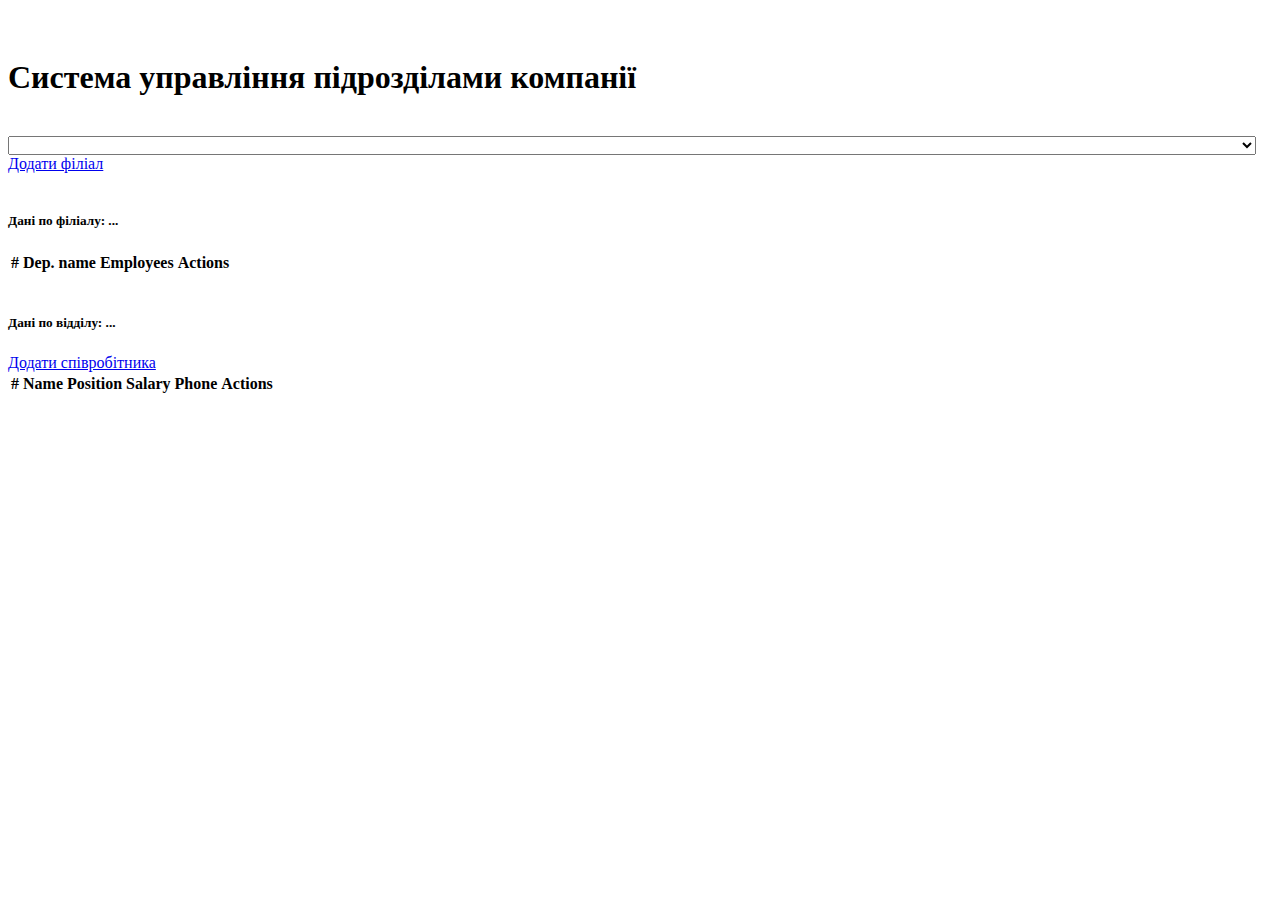
==== index.html @ a936bb02 "dep CRUD ready just improve edit-dep" ====
<!DOCTYPE html>
<html lang="en">
<head>
    <meta charset="UTF-8">
    <title>HR Department</title>
    <link href="https://cdn.jsdelivr.net/npm/bootstrap@5.2.3/dist/css/bootstrap.min.css" rel="stylesheet"
          integrity="sha384-rbsA2VBKQhggwzxH7pPCaAqO46MgnOM80zW1RWuH61DGLwZJEdK2Kadq2F9CUG65" crossorigin="anonymous">
    <link rel="stylesheet" href="css/styles.css">
</head>
<body>
<div class="container">
    <h1>Система управління підрозділами компанії</h1>
    </br>
    <div class="col-4">
        <form action="#" method="post" id="branch-form">
            <div class="mb-3">
                <select name="branch" id="branch-select" class="form-select branch-select-main" title="Brunches List">
                    <!--                        <option >Select branch...</option>-->
                    <!--                        <option value="Branch-01">Branch-01</option>-->
                    <!--                        <option value="Branch-02">Branch-02</option>-->
                    <!--                        <option value="Branch-03">Branch-03</option>-->
                </select>
            </div>
        </form>
        <a href="#">Додати філіал</a>
    </div>
    <div class="col-8">
        <!-- тут буде селект вибору робітника -->
    </div>
    <div class="row">
        <div class="col-4">
            </br><h5 id="branch-message">Дані по філіалу: ...</h5>
            <div id="dep-add">
<!--                <a href="dep-add.html">Додати відділ</a>-->
            </div>
            <table class="table">
                <thead>
                <tr>
                    <th scope="col">#</th>
                    <th scope="col">Dep. name</th>
                    <th scope="col">Employees</th>
                    <th scope="col">Actions</th>
                </tr>
                </thead>
                <tbody id="deps-table">
                <!--displayDeps-->
                </tbody>
            </table>
        </div>
        <div class="col-8">
            </br><h5 id="dep-message">Дані по відділу: ...</h5>
            <a href="#">Додати співробітника</a>
            <table class="table">
                <thead>
                <tr>
                    <th scope="col">#</th>
                    <th scope="col">Name</th>
                    <th scope="col">Position</th>
                    <th scope="col">Salary</th>
                    <th scope="col">Phone</th>
                    <th scope="col">Actions</th>
                </tr>
                </thead>
                <tbody id="emps-table">
                <!--displayEmps-->
                </tbody>
            </table>
        </div>
    </div>
</div>


<script src="js/jquery-3.6.1.min.js"></script>
<script src="https://cdn.jsdelivr.net/npm/bootstrap@5.2.3/dist/js/bootstrap.bundle.min.js"
        integrity="sha384-kenU1KFdBIe4zVF0s0G1M5b4hcpxyD9F7jL+jjXkk+Q2h455rYXK/7HAuoJl+0I4"
        crossorigin="anonymous"></script>
<script src="js/index.js" type="module"></script>
</body>
</html>
---- css/styles.css ----
body{
    padding-top: 30px;
}

.dep-pointed{
    cursor: pointer;
}

.dep-pointed:hover{
    color: #0a53be;
}

tr:hover{
    color: #0a53be;
}

.table{
    caret-color: transparent;
}

.table th:not(:first-child),
.table td:not(:first-child){
    text-align: center;
}

.branch-select-main{
    width: calc(100% - 16px);
}

label{
    margin-bottom: 0.5rem;
}
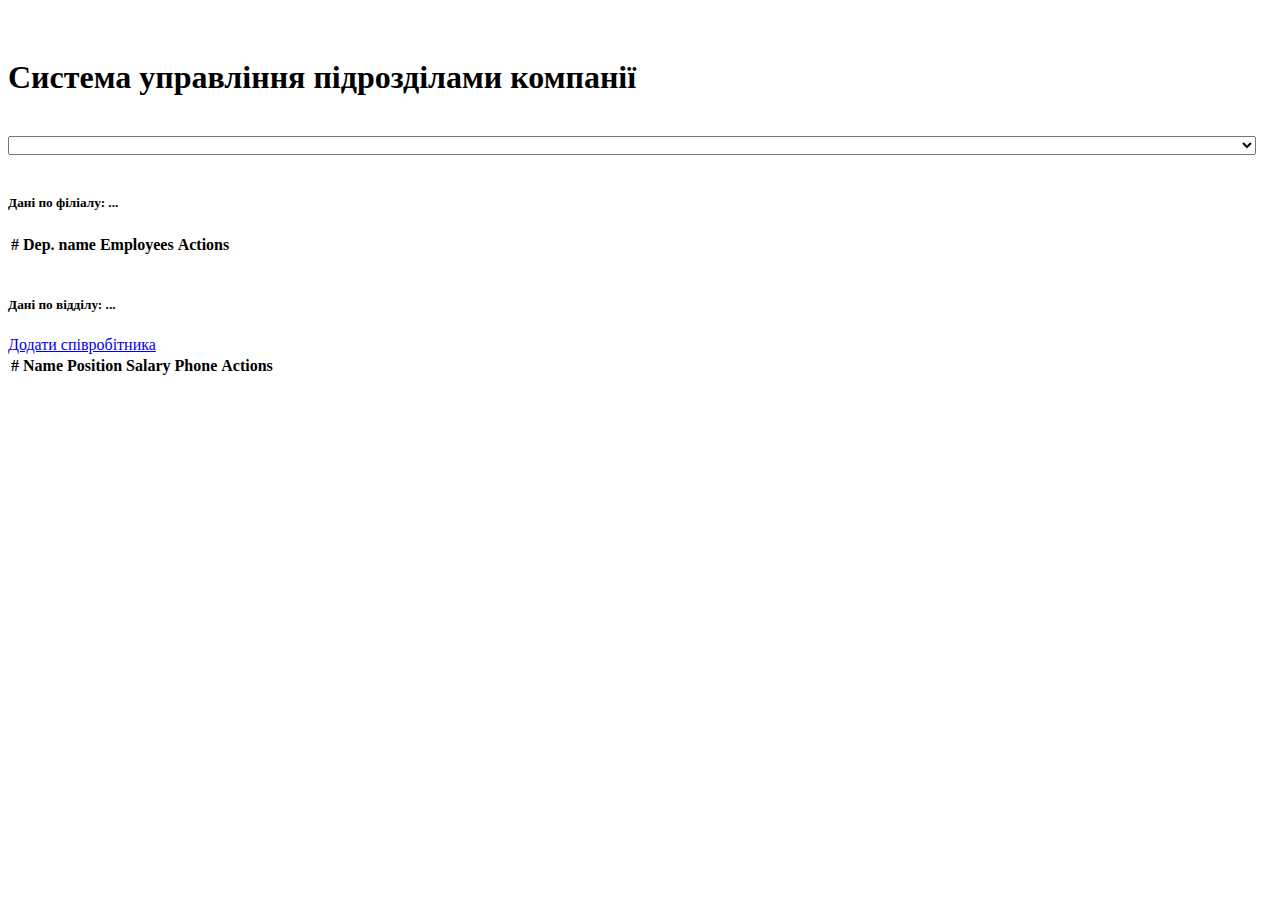
==== commit fb9ea859: "add branch-add functionality" ====
--- a/index.html
+++ b/index.html
@@ -22,7 +22,9 @@
                 </select>
             </div>
         </form>
-        <a href="#">Додати філіал</a>
+        <div id="branch-crud">
+            <!--        <a href="#">Додати філіал</a>-->
+        </div>
     </div>
     <div class="col-8">
         <!-- тут буде селект вибору робітника -->
@@ -31,7 +33,7 @@
         <div class="col-4">
             </br><h5 id="branch-message">Дані по філіалу: ...</h5>
             <div id="dep-add">
-<!--                <a href="dep-add.html">Додати відділ</a>-->
+                <!--                <a href="dep-add.html">Додати відділ</a>-->
             </div>
             <table class="table">
                 <thead>
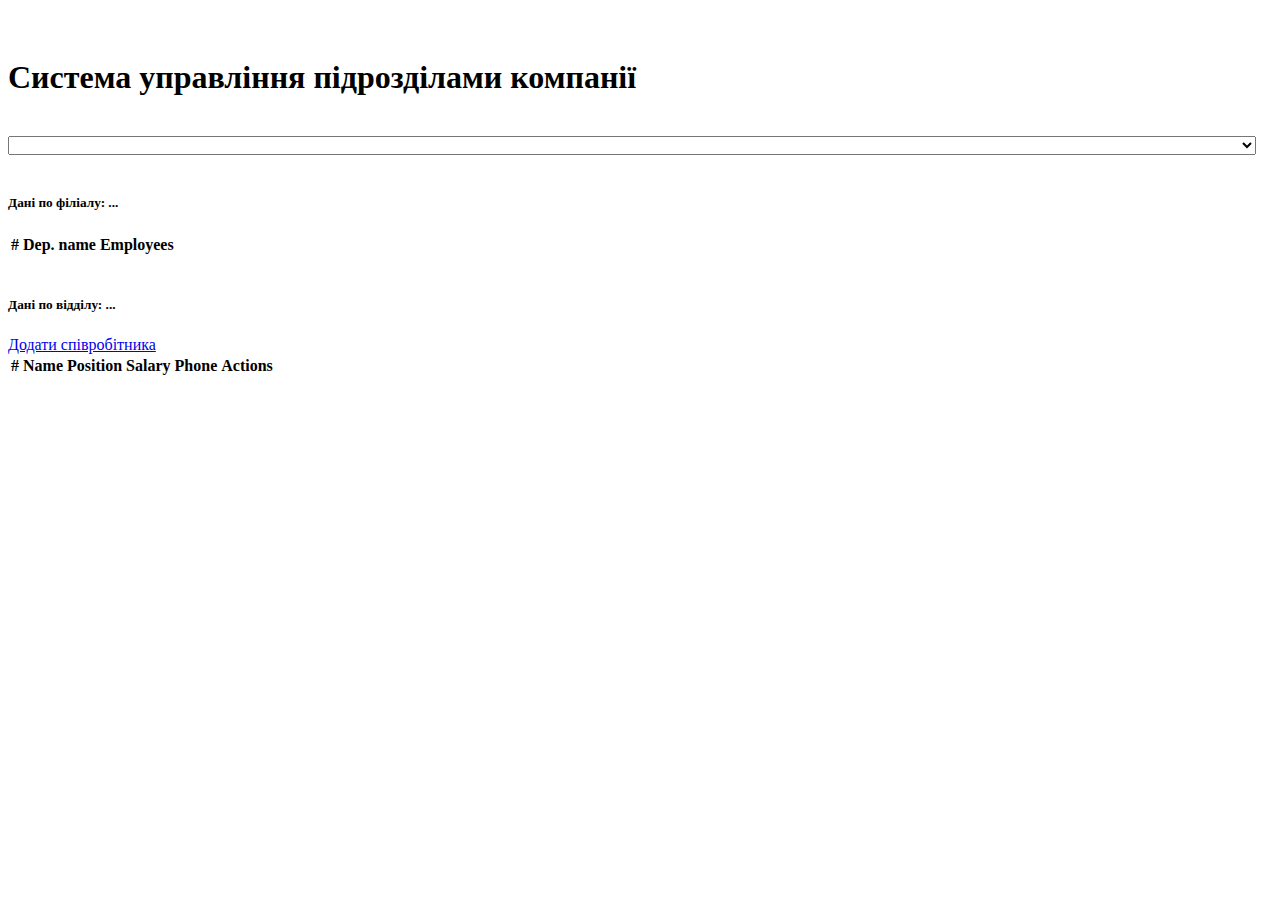
==== commit 598090db: "update dep edit menu" ====
--- a/index.html
+++ b/index.html
@@ -41,7 +41,6 @@
                     <th scope="col">#</th>
                     <th scope="col">Dep. name</th>
                     <th scope="col">Employees</th>
-                    <th scope="col">Actions</th>
                 </tr>
                 </thead>
                 <tbody id="deps-table">
--- a/css/styles.css
+++ b/css/styles.css
@@ -10,9 +10,9 @@
     color: #0a53be;
 }
 
-tr:hover{
+/* tr:hover{
     color: #0a53be;
-}
+} */
 
 .table{
     caret-color: transparent;
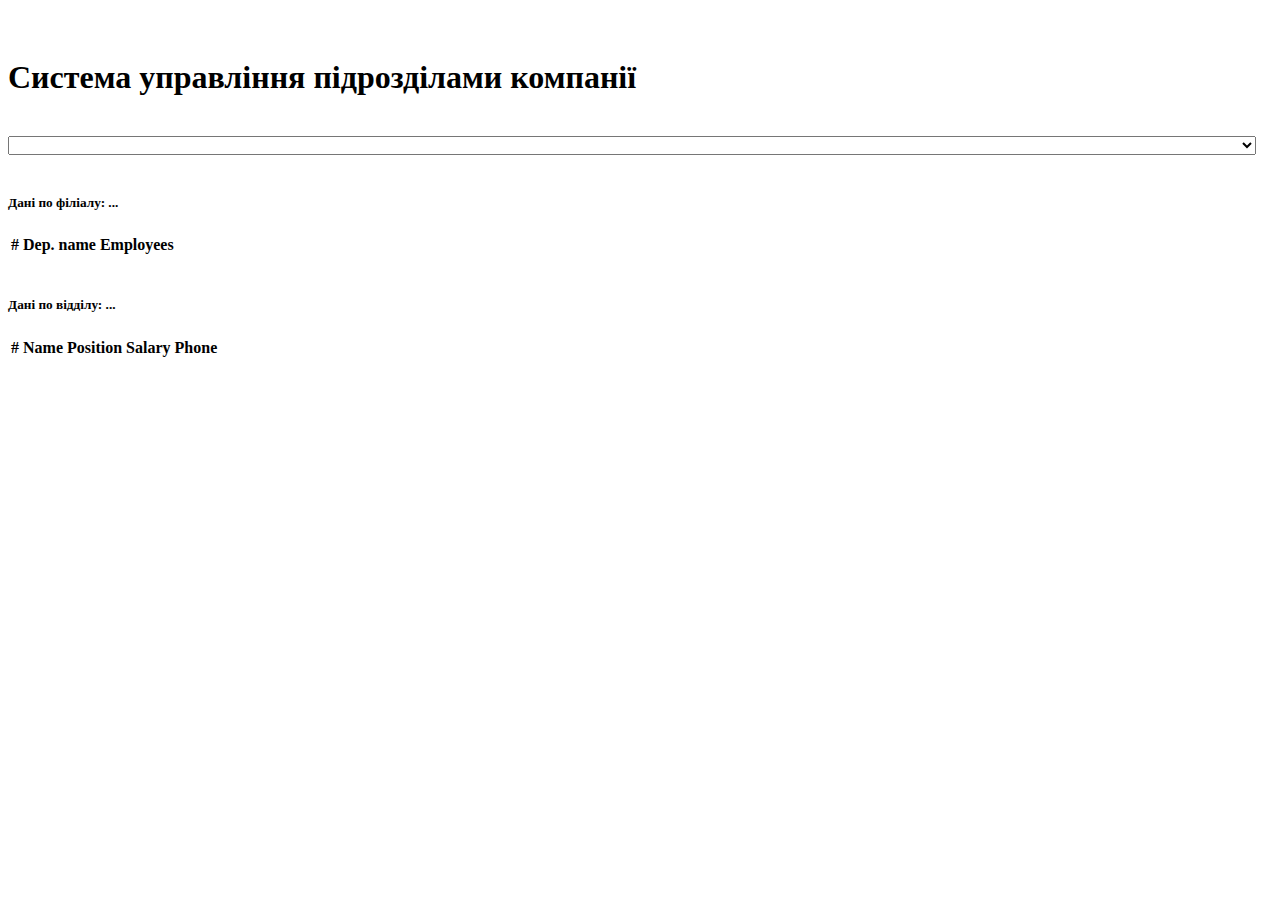
==== commit 39bf74aa: "emp-crud starts" ====
--- a/index.html
+++ b/index.html
@@ -1,5 +1,6 @@
 <!DOCTYPE html>
 <html lang="en">
+
 <head>
     <meta charset="UTF-8">
     <title>HR Department</title>
@@ -7,74 +8,80 @@
           integrity="sha384-rbsA2VBKQhggwzxH7pPCaAqO46MgnOM80zW1RWuH61DGLwZJEdK2Kadq2F9CUG65" crossorigin="anonymous">
     <link rel="stylesheet" href="css/styles.css">
 </head>
+
 <body>
-<div class="container">
-    <h1>Система управління підрозділами компанії</h1>
-    </br>
-    <div class="col-4">
-        <form action="#" method="post" id="branch-form">
-            <div class="mb-3">
-                <select name="branch" id="branch-select" class="form-select branch-select-main" title="Brunches List">
-                    <!--                        <option >Select branch...</option>-->
-                    <!--                        <option value="Branch-01">Branch-01</option>-->
-                    <!--                        <option value="Branch-02">Branch-02</option>-->
-                    <!--                        <option value="Branch-03">Branch-03</option>-->
-                </select>
+    <div class="container">
+        <h1>Система управління підрозділами компанії</h1>
+        </br>
+        <div class="col-4">
+            <form action="#" method="post" id="branch-form">
+                <div class="mb-3">
+                    <select name="branch" id="branch-select" class="form-select branch-select-main"
+                            title="Brunches List">
+                        <!--                        <option >Select branch...</option>-->
+                        <!--                        <option value="Branch-01">Branch-01</option>-->
+                        <!--                        <option value="Branch-02">Branch-02</option>-->
+                        <!--                        <option value="Branch-03">Branch-03</option>-->
+                    </select>
+                </div>
+            </form>
+            <div id="branch-crud">
+                <!--        <a href="#">Додати філіал</a>-->
             </div>
-        </form>
-        <div id="branch-crud">
-            <!--        <a href="#">Додати філіал</a>-->
+        </div>
+        <div class="col-8">
+            <!-- тут буде селект вибору робітника -->
+        </div>
+        <div class="row">
+            <div class="col-4">
+                </br>
+                <h5 id="branch-message">Дані по філіалу: ...</h5>
+                <div id="dep-crud">
+                    <!--                <a href="dep-add.html">Додати відділ</a>-->
+                </div>
+                <table class="table">
+                    <thead>
+                        <tr>
+                            <th scope="col">#</th>
+                            <th scope="col">Dep. name</th>
+                            <th scope="col">Employees</th>
+                        </tr>
+                    </thead>
+                    <tbody id="deps-table">
+                        <!--displayDeps-->
+                    </tbody>
+                </table>
+            </div>
+            <div class="col-8">
+                </br>
+                <h5 id="dep-message">Дані по відділу: ...</h5>
+                <div id="emp-crud">
+                    <!--                <a href="emp-add.html">Додати співробітника</a>-->
+                </div>
+                <table class="table">
+                    <thead>
+                        <tr>
+                            <th scope="col">#</th>
+                            <th scope="col">Name</th>
+                            <th scope="col">Position</th>
+                            <th scope="col">Salary</th>
+                            <th scope="col">Phone</th>
+                        </tr>
+                    </thead>
+                    <tbody id="emps-table">
+                        <!--displayEmps-->
+                    </tbody>
+                </table>
+            </div>
         </div>
     </div>
-    <div class="col-8">
-        <!-- тут буде селект вибору робітника -->
-    </div>
-    <div class="row">
-        <div class="col-4">
-            </br><h5 id="branch-message">Дані по філіалу: ...</h5>
-            <div id="dep-add">
-                <!--                <a href="dep-add.html">Додати відділ</a>-->
-            </div>
-            <table class="table">
-                <thead>
-                <tr>
-                    <th scope="col">#</th>
-                    <th scope="col">Dep. name</th>
-                    <th scope="col">Employees</th>
-                </tr>
-                </thead>
-                <tbody id="deps-table">
-                <!--displayDeps-->
-                </tbody>
-            </table>
-        </div>
-        <div class="col-8">
-            </br><h5 id="dep-message">Дані по відділу: ...</h5>
-            <a href="#">Додати співробітника</a>
-            <table class="table">
-                <thead>
-                <tr>
-                    <th scope="col">#</th>
-                    <th scope="col">Name</th>
-                    <th scope="col">Position</th>
-                    <th scope="col">Salary</th>
-                    <th scope="col">Phone</th>
-                    <th scope="col">Actions</th>
-                </tr>
-                </thead>
-                <tbody id="emps-table">
-                <!--displayEmps-->
-                </tbody>
-            </table>
-        </div>
-    </div>
-</div>
 
 
-<script src="js/jquery-3.6.1.min.js"></script>
-<script src="https://cdn.jsdelivr.net/npm/bootstrap@5.2.3/dist/js/bootstrap.bundle.min.js"
-        integrity="sha384-kenU1KFdBIe4zVF0s0G1M5b4hcpxyD9F7jL+jjXkk+Q2h455rYXK/7HAuoJl+0I4"
-        crossorigin="anonymous"></script>
-<script src="js/index.js" type="module"></script>
+    <script src="js/jquery-3.6.1.min.js"></script>
+    <script src="https://cdn.jsdelivr.net/npm/bootstrap@5.2.3/dist/js/bootstrap.bundle.min.js"
+            integrity="sha384-kenU1KFdBIe4zVF0s0G1M5b4hcpxyD9F7jL+jjXkk+Q2h455rYXK/7HAuoJl+0I4"
+            crossorigin="anonymous"></script>
+    <script src="js/index.js" type="module"></script>
 </body>
+
 </html>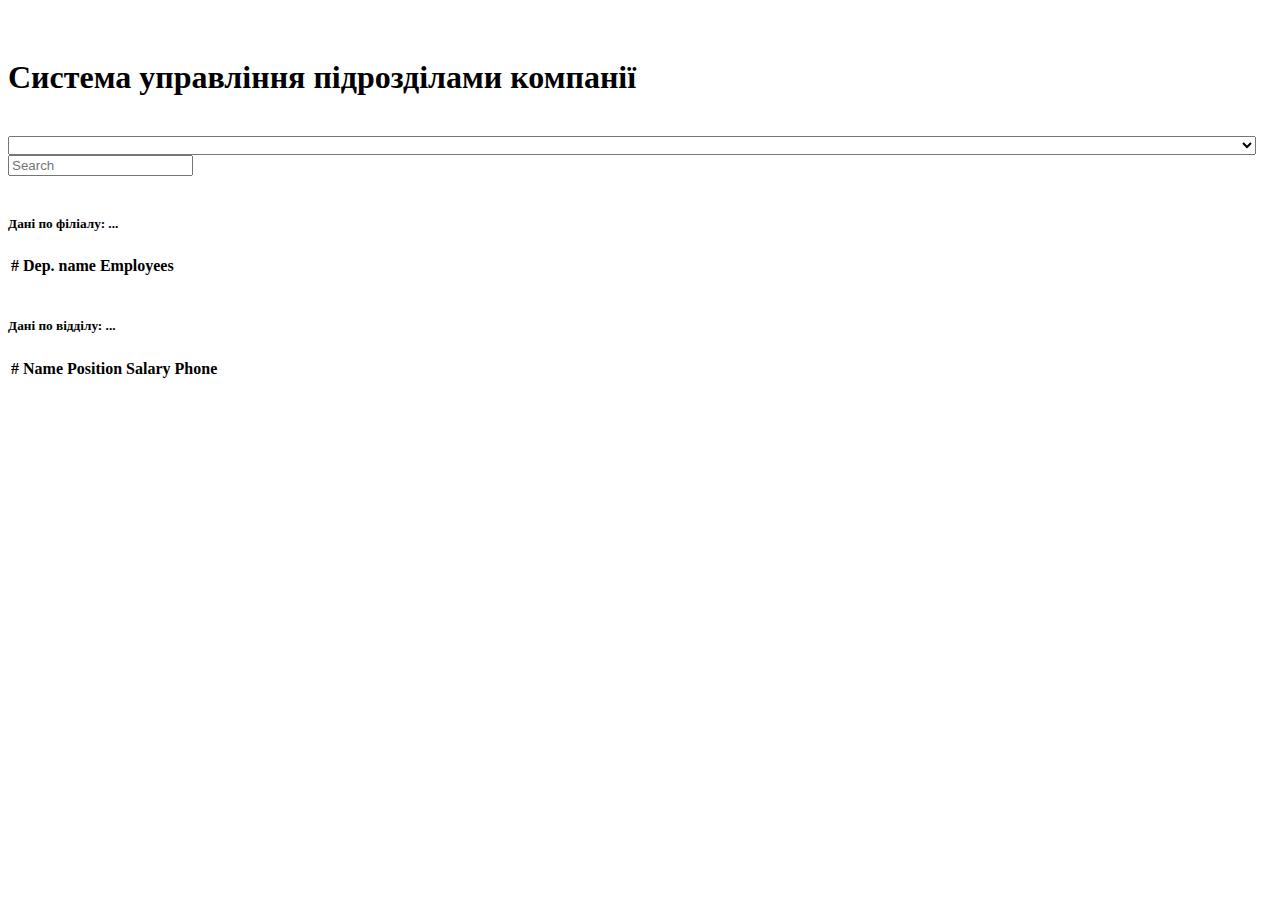
==== commit 3e29f686: "todo-fix editDep" ====
--- a/index.html
+++ b/index.html
@@ -13,24 +13,34 @@
     <div class="container">
         <h1>Система управління підрозділами компанії</h1>
         </br>
-        <div class="col-4">
-            <form action="#" method="post" id="branch-form">
-                <div class="mb-3">
-                    <select name="branch" id="branch-select" class="form-select branch-select-main"
-                            title="Brunches List">
-                        <!--                        <option >Select branch...</option>-->
-                        <!--                        <option value="Branch-01">Branch-01</option>-->
-                        <!--                        <option value="Branch-02">Branch-02</option>-->
-                        <!--                        <option value="Branch-03">Branch-03</option>-->
-                    </select>
+        <div class="row">
+            <div class="col-4">
+                <form action="#" method="post" id="branch-form">
+                    <div class="mb-3">
+                        <select name="branch" id="branch-select" class="form-select branch-select-main"
+                                title="Brunches List">
+                            <!--                        <option >Select branch...</option>-->
+                            <!--                        <option value="Branch-01">Branch-01</option>-->
+                            <!--                        <option value="Branch-02">Branch-02</option>-->
+                            <!--                        <option value="Branch-03">Branch-03</option>-->
+                        </select>
+                    </div>
+                </form>
+                <div id="branch-crud">
+                    <!--        <a href="#">Додати філіал</a>-->
                 </div>
-            </form>
-            <div id="branch-crud">
-                <!--        <a href="#">Додати філіал</a>-->
             </div>
-        </div>
-        <div class="col-8">
-            <!-- тут буде селект вибору робітника -->
+            <div class="col-8">
+                <!-- тут буде селект вибору робітника -->
+                <!-- <div class="input-group">
+                    <input class="form-control border-end-0 border rounded-pill" type="text" value="search"
+                           id="example-search-input">
+                </div> -->
+                <div class="form-group has-search">
+                    <span class="fa fa-search form-control-feedback"></span>
+                    <input type="text" class="form-control" placeholder="Search">
+                </div>
+            </div>
         </div>
         <div class="row">
             <div class="col-4">
--- a/css/styles.css
+++ b/css/styles.css
@@ -1,12 +1,14 @@
-body{
+body {
     padding-top: 30px;
 }
 
-.dep-pointed{
+.dep-pointed,
+.emp-pointed {
     cursor: pointer;
 }
 
-.dep-pointed:hover{
+.dep-pointed:hover,
+.emp-pointed:hover {
     color: #0a53be;
 }
 
@@ -14,19 +16,19 @@
     color: #0a53be;
 } */
 
-.table{
+.table {
     caret-color: transparent;
 }
 
 .table th:not(:first-child),
-.table td:not(:first-child){
+.table td:not(:first-child) {
     text-align: center;
 }
 
-.branch-select-main{
+.branch-select-main {
     width: calc(100% - 16px);
 }
 
-label{
+label {
     margin-bottom: 0.5rem;
 }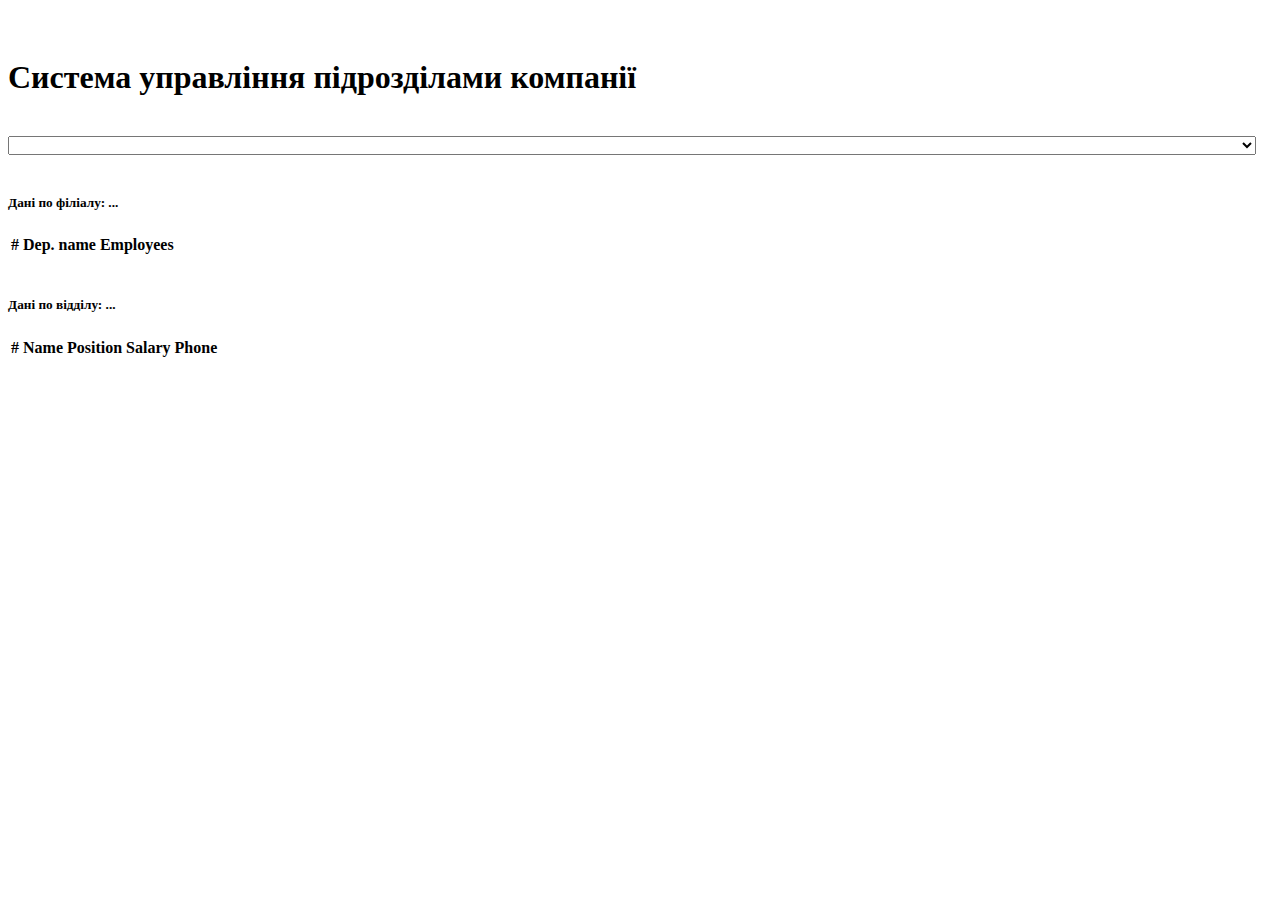
==== commit e219bbd0: "fix editDep" ====
--- a/index.html
+++ b/index.html
@@ -32,14 +32,10 @@
             </div>
             <div class="col-8">
                 <!-- тут буде селект вибору робітника -->
-                <!-- <div class="input-group">
-                    <input class="form-control border-end-0 border rounded-pill" type="text" value="search"
-                           id="example-search-input">
-                </div> -->
-                <div class="form-group has-search">
-                    <span class="fa fa-search form-control-feedback"></span>
-                    <input type="text" class="form-control" placeholder="Search">
-                </div>
+<!--                <div class="form-group has-search">-->
+<!--                    <span class="fa fa-search form-control-feedback"></span>-->
+<!--                    <input type="text" class="form-control" placeholder="Search">-->
+<!--                </div>-->
             </div>
         </div>
         <div class="row">
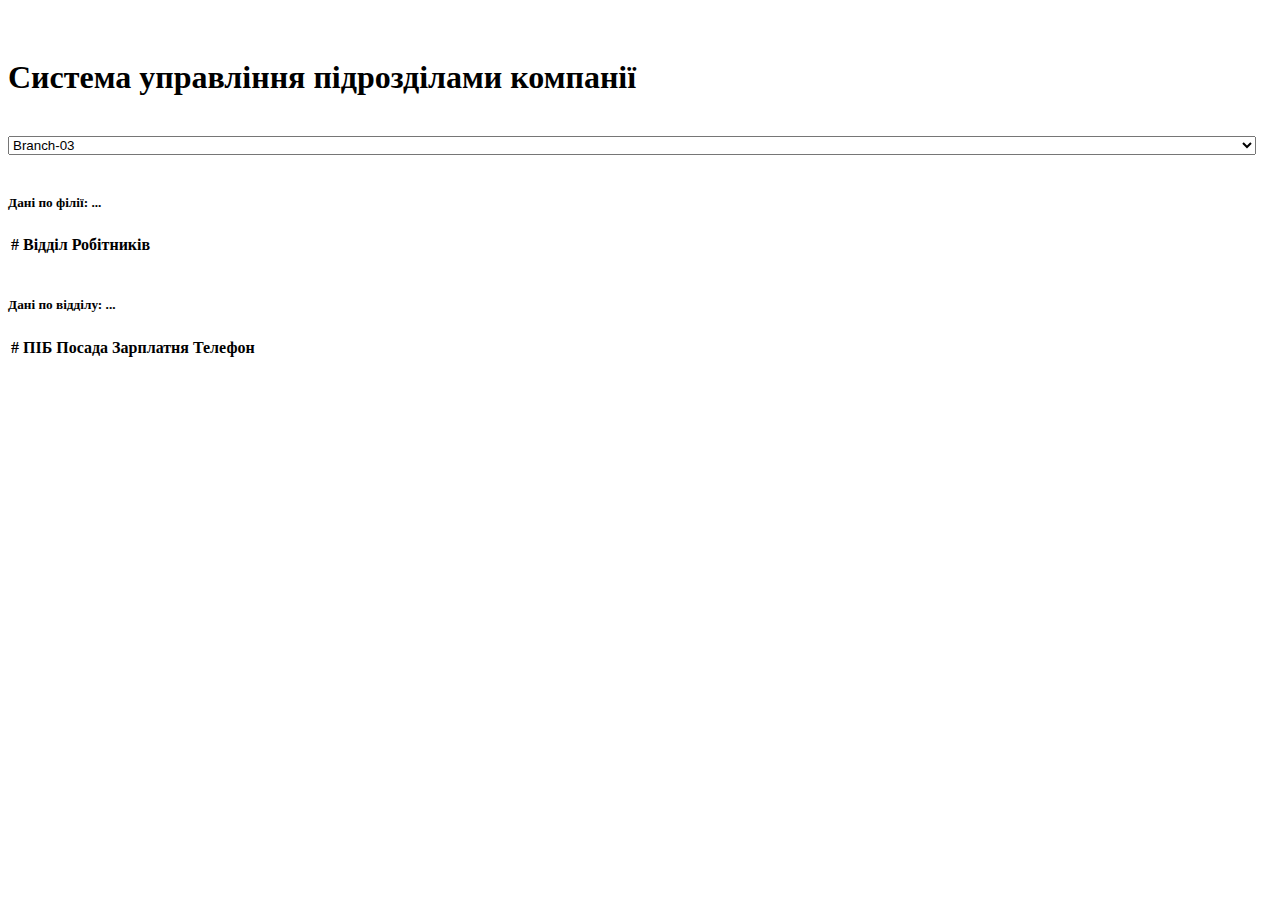
==== commit 0d4963d5: "final commit" ====
--- a/index.html
+++ b/index.html
@@ -19,10 +19,7 @@
                     <div class="mb-3">
                         <select name="branch" id="branch-select" class="form-select branch-select-main"
                                 title="Brunches List">
-                            <!--                        <option >Select branch...</option>-->
-                            <!--                        <option value="Branch-01">Branch-01</option>-->
-                            <!--                        <option value="Branch-02">Branch-02</option>-->
-                            <!--                        <option value="Branch-03">Branch-03</option>-->
+                      <option value="Branch-03">Branch-03</option>-->
                         </select>
                     </div>
                 </form>
@@ -31,17 +28,13 @@
                 </div>
             </div>
             <div class="col-8">
-                <!-- тут буде селект вибору робітника -->
-<!--                <div class="form-group has-search">-->
-<!--                    <span class="fa fa-search form-control-feedback"></span>-->
-<!--                    <input type="text" class="form-control" placeholder="Search">-->
-<!--                </div>-->
+
             </div>
         </div>
         <div class="row">
             <div class="col-4">
                 </br>
-                <h5 id="branch-message">Дані по філіалу: ...</h5>
+                <h5 id="branch-message">Дані по філії: ...</h5>
                 <div id="dep-crud">
                     <!--                <a href="dep-add.html">Додати відділ</a>-->
                 </div>
@@ -49,8 +42,8 @@
                     <thead>
                         <tr>
                             <th scope="col">#</th>
-                            <th scope="col">Dep. name</th>
-                            <th scope="col">Employees</th>
+                            <th scope="col">Відділ</th>
+                            <th scope="col">Робітників</th>
                         </tr>
                     </thead>
                     <tbody id="deps-table">
@@ -68,10 +61,10 @@
                     <thead>
                         <tr>
                             <th scope="col">#</th>
-                            <th scope="col">Name</th>
-                            <th scope="col">Position</th>
-                            <th scope="col">Salary</th>
-                            <th scope="col">Phone</th>
+                            <th scope="col">ПІБ</th>
+                            <th scope="col">Посада</th>
+                            <th scope="col">Зарплатня</th>
+                            <th scope="col">Телефон</th>
                         </tr>
                     </thead>
                     <tbody id="emps-table">
